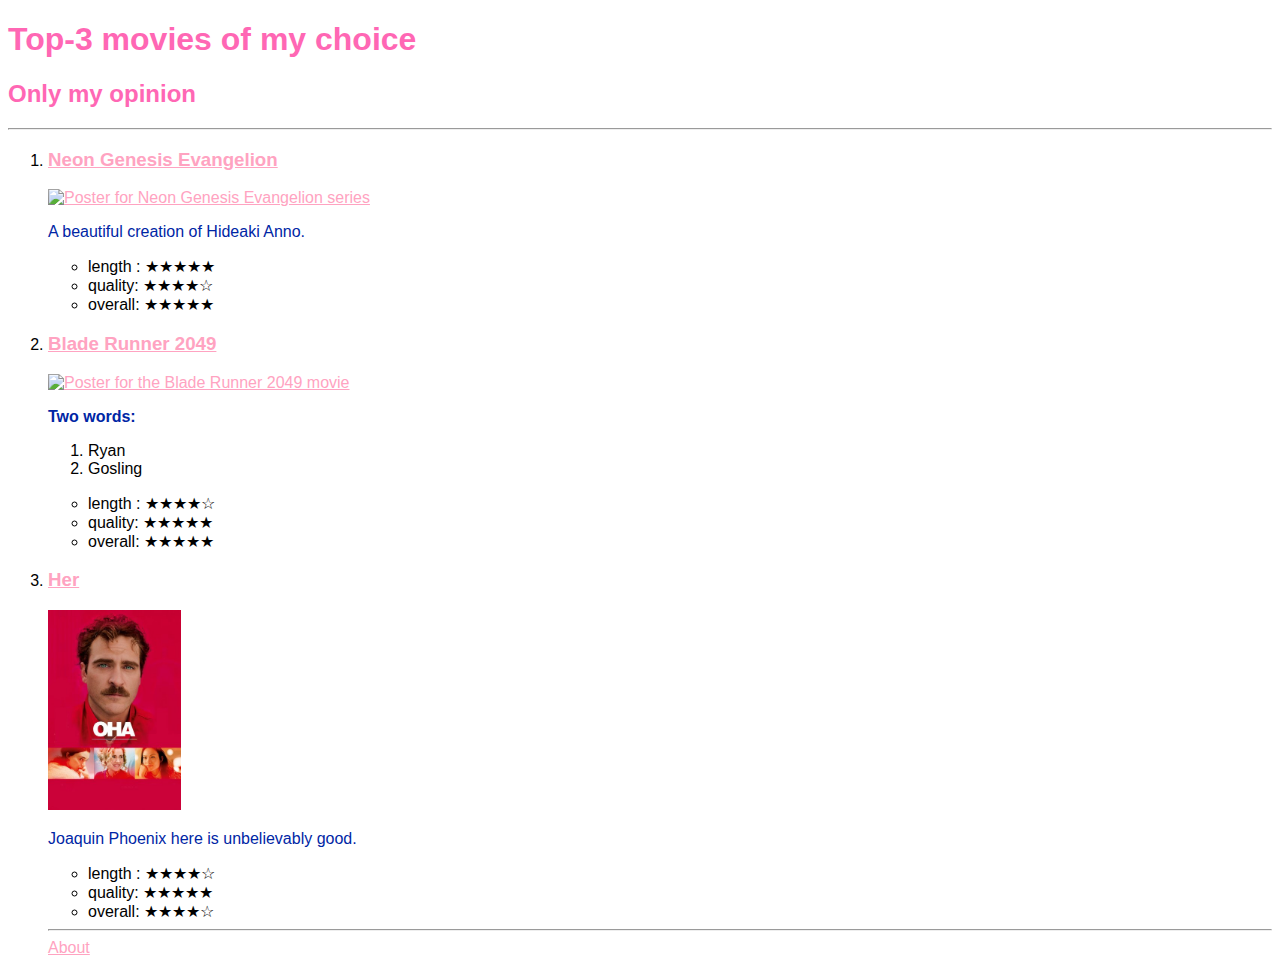
==== index.html @ cd8fab94 "Add website skeleton." ====
<!DOCTYPE html>
<html lang="en">

<head>
	<meta charset="UTF-8">
	<meta name="viewport" content="width=device-width, initial-scale=1.0">
	<title>Index Page</title>
	<link rel="stylesheet" href="./static/css/style.css" />
</head>

<body>
	<h1>Top-3 movies of my choice</h1>
	<h2>Only my opinion </h2>
	<hr />
	<ol>
		<li>
			<h3><a href="https://rezka.ag/animation/drama/16253-evangelion-1995.html">Neon Genesis Evangelion</a></h3>
			<a href="https://rezka.ag/animation/drama/16253-evangelion-1995.html">
				<img src="https://static.hdrezka.ac/i/2016/6/30/ocdc72ad364f6pj17d11j.jpg"
					alt="Poster for Neon Genesis Evangelion series" style="height: 200px;" />
			</a>
			<p>A beautiful creation of Hideaki Anno.</p>
			<ul>
				<li>length : &#9733;&#9733;&#9733;&#9733;&#9733;</li>
				<li>quality: &#9733;&#9733;&#9733;&#9733;&#9734;</li>
				<li>overall: &#9733;&#9733;&#9733;&#9733;&#9733;</li>
			</ul>
		</li>
		<li>
			<h3><a href="https://rezka.ag/films/fiction/24952-beguschiy-po-lezviyu-2049-2017.html">Blade Runner 2049</a>
			</h3>
			<a href="https://rezka.ag/films/fiction/24952-beguschiy-po-lezviyu-2049-2017.html">
				<img src="https://static.hdrezka.ac/i/2020/11/22/kf1f36892a855mv80h54l.png"
					alt="Poster for the Blade Runner 2049 movie" style="height: 200px;" />
			</a>
			<p>
			<b>Two words:</b>
			<ol>
				<li>Ryan</li>
				<li>Gosling</li>
			</ol>
			</p>
			<ul>
				<li>length : &#9733;&#9733;&#9733;&#9733;&#9734;</li>
				<li>quality: &#9733;&#9733;&#9733;&#9733;&#9733;</li>
				<li>overall: &#9733;&#9733;&#9733;&#9733;&#9733;</li>
			</ul>
		</li>
		<li>
			<h3><a href="https://rezka.ag/films/melodrama/1571-ona-2013.html">Her</a></h3>
			<a href="https://rezka.ag/films/melodrama/1571-ona-2013.html">
				<img src="./static/img/3.jpeg" alt="Poster for Her movie" style="height: 200px;" />
			</a>
			<p>Joaquin Phoenix here is unbelievably good.</p>
			<ul>
				<li>length : &#9733;&#9733;&#9733;&#9733;&#9734;</li>
				<li>quality: &#9733;&#9733;&#9733;&#9733;&#9733;</li>
				<li>overall: &#9733;&#9733;&#9733;&#9733;&#9734;</li>
			</ul>
		</li>
		<hr />
		<a href="./static/html/about.html">About</a>
</body>

</html>
---- static/css/style.css ----
html {
    font-family: sans-serif;
}

h1,
h2 {
    color: rgb(255, 103, 180);
}

p {
    color: rgb(0, 38, 165);
}

a {
    color: rgb(255, 163, 193);
}

a:visited {
    color: rgb(155, 68, 83);
}

/*grid: auto-flow / 1fr 1fr 1fr;
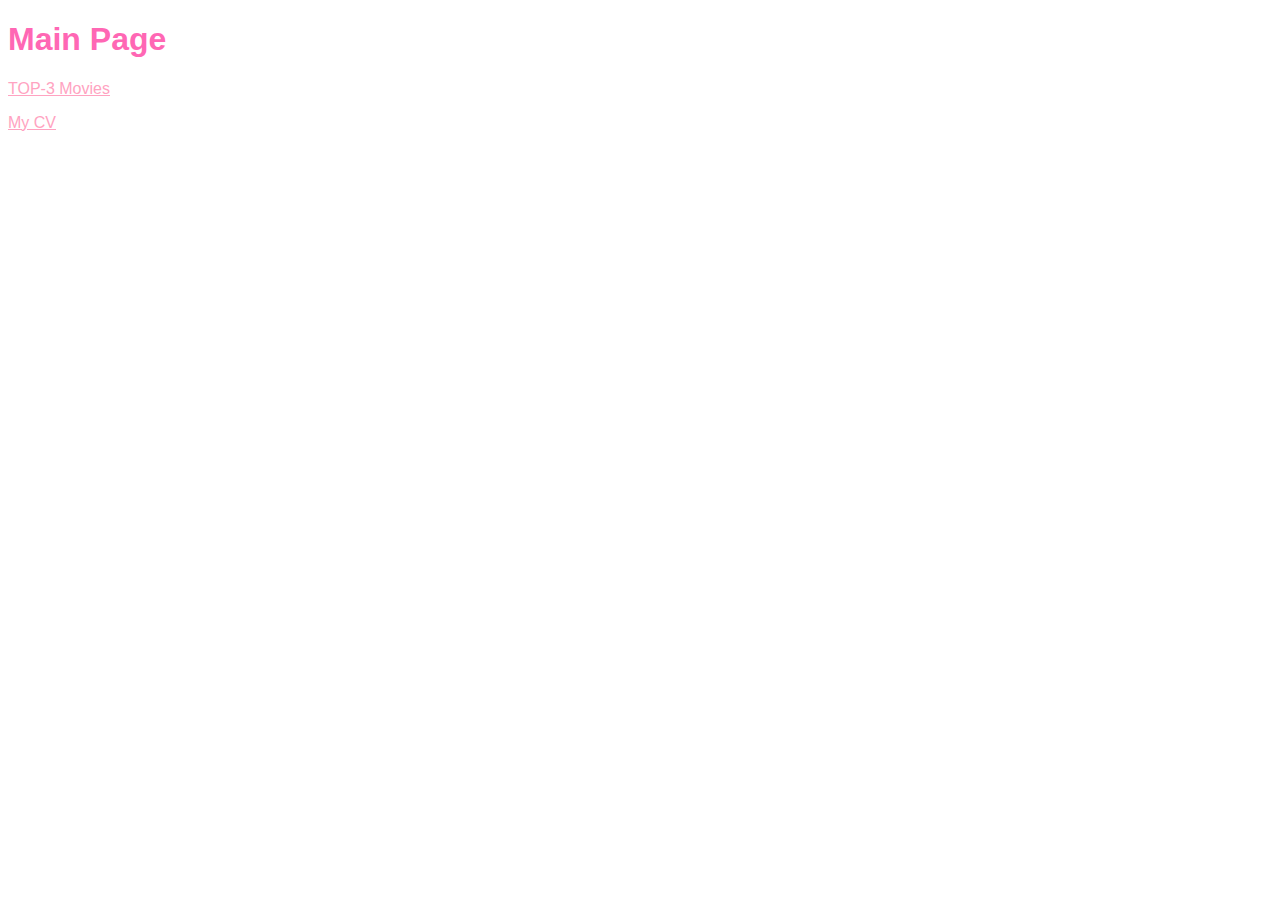
==== commit e1225b15: "Change index.html Delete unnecessary files Add cv.html" ====
--- a/index.html
+++ b/index.html
@@ -2,64 +2,16 @@
 <html lang="en">
 
 <head>
-	<meta charset="UTF-8">
-	<meta name="viewport" content="width=device-width, initial-scale=1.0">
-	<title>Index Page</title>
-	<link rel="stylesheet" href="./static/css/style.css" />
+    <meta charset="UTF-8" />
+    <meta name="viewport" content="width=device-width, initial-scale=1.0" />
+    <title>Main Page</title>
+    <link rel="stylesheet" href="./static/css/style.css" />
 </head>
 
 <body>
-	<h1>Top-3 movies of my choice</h1>
-	<h2>Only my opinion </h2>
-	<hr />
-	<ol>
-		<li>
-			<h3><a href="https://rezka.ag/animation/drama/16253-evangelion-1995.html">Neon Genesis Evangelion</a></h3>
-			<a href="https://rezka.ag/animation/drama/16253-evangelion-1995.html">
-				<img src="https://static.hdrezka.ac/i/2016/6/30/ocdc72ad364f6pj17d11j.jpg"
-					alt="Poster for Neon Genesis Evangelion series" style="height: 200px;" />
-			</a>
-			<p>A beautiful creation of Hideaki Anno.</p>
-			<ul>
-				<li>length : &#9733;&#9733;&#9733;&#9733;&#9733;</li>
-				<li>quality: &#9733;&#9733;&#9733;&#9733;&#9734;</li>
-				<li>overall: &#9733;&#9733;&#9733;&#9733;&#9733;</li>
-			</ul>
-		</li>
-		<li>
-			<h3><a href="https://rezka.ag/films/fiction/24952-beguschiy-po-lezviyu-2049-2017.html">Blade Runner 2049</a>
-			</h3>
-			<a href="https://rezka.ag/films/fiction/24952-beguschiy-po-lezviyu-2049-2017.html">
-				<img src="https://static.hdrezka.ac/i/2020/11/22/kf1f36892a855mv80h54l.png"
-					alt="Poster for the Blade Runner 2049 movie" style="height: 200px;" />
-			</a>
-			<p>
-			<b>Two words:</b>
-			<ol>
-				<li>Ryan</li>
-				<li>Gosling</li>
-			</ol>
-			</p>
-			<ul>
-				<li>length : &#9733;&#9733;&#9733;&#9733;&#9734;</li>
-				<li>quality: &#9733;&#9733;&#9733;&#9733;&#9733;</li>
-				<li>overall: &#9733;&#9733;&#9733;&#9733;&#9733;</li>
-			</ul>
-		</li>
-		<li>
-			<h3><a href="https://rezka.ag/films/melodrama/1571-ona-2013.html">Her</a></h3>
-			<a href="https://rezka.ag/films/melodrama/1571-ona-2013.html">
-				<img src="./static/img/3.jpeg" alt="Poster for Her movie" style="height: 200px;" />
-			</a>
-			<p>Joaquin Phoenix here is unbelievably good.</p>
-			<ul>
-				<li>length : &#9733;&#9733;&#9733;&#9733;&#9734;</li>
-				<li>quality: &#9733;&#9733;&#9733;&#9733;&#9733;</li>
-				<li>overall: &#9733;&#9733;&#9733;&#9733;&#9734;</li>
-			</ul>
-		</li>
-		<hr />
-		<a href="./static/html/about.html">About</a>
+    <h1>Main Page</h1>
+    <p><a href="static/html/movies.html">TOP-3 Movies</a></p>
+    <p><a href="static/html/cv.html">My CV</a></p>
 </body>
 
 </html>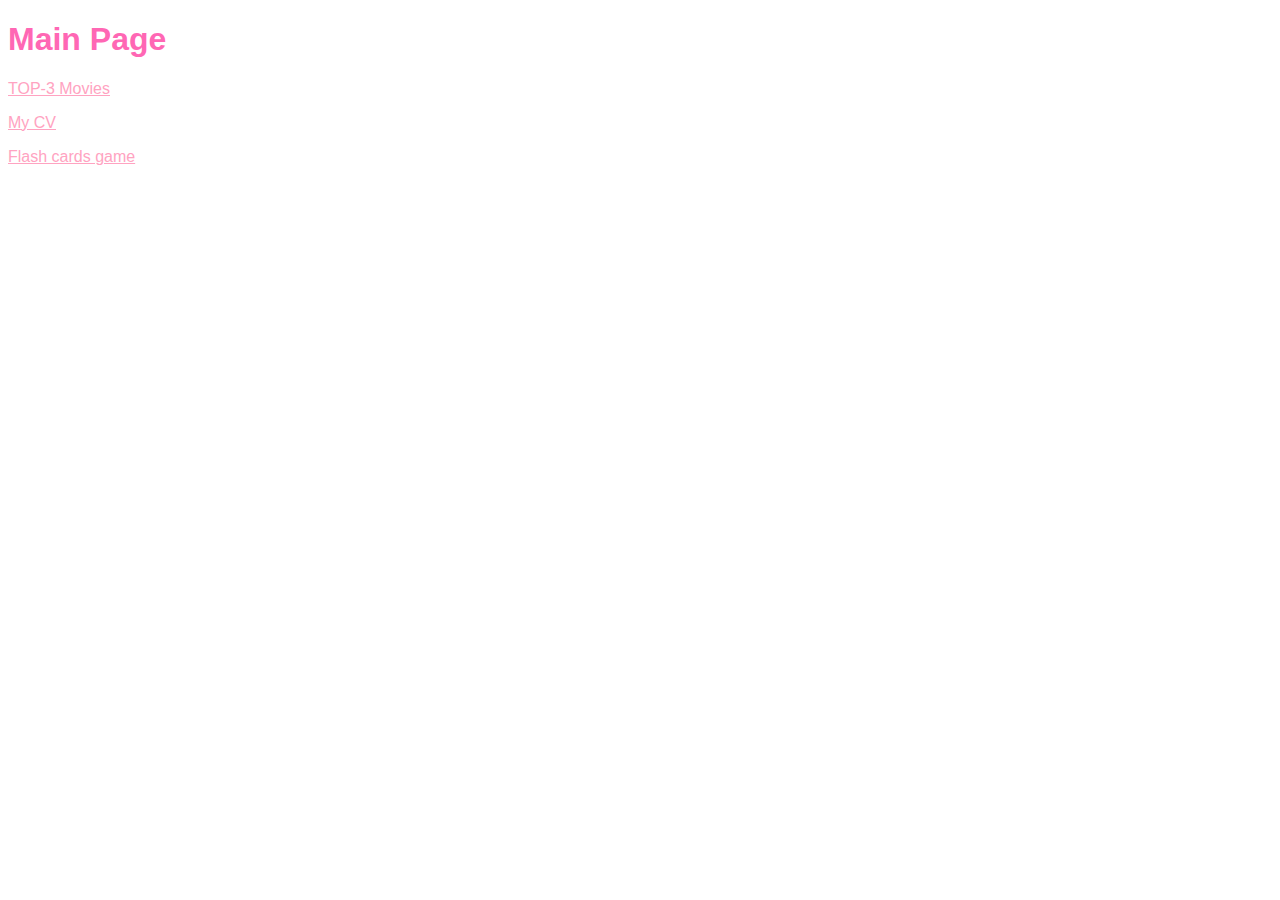
==== commit 95dd7a02: "Create georgian colors flashcards mini-project Add separate css for it Add link to flashcards projec" ====
--- a/index.html
+++ b/index.html
@@ -12,6 +12,7 @@
     <h1>Main Page</h1>
     <p><a href="static/html/movies.html">TOP-3 Movies</a></p>
     <p><a href="static/html/cv.html">My CV</a></p>
+    <p><a href="static/html/georgian-flashcards.html">Flash cards game</a></p>
 </body>
 
 </html>--- a/static/css/style.css
+++ b/static/css/style.css
@@ -1,5 +1,7 @@
 html {
     font-family: sans-serif;
+    padding: 0%;
+    margin: 0%;
 }
 
 h1,
@@ -19,4 +21,82 @@
     color: rgb(155, 68, 83);
 }
 
-/*grid: auto-flow / 1fr 1fr 1fr;+ul {
+    list-style-type: none;
+    margin-block:0px;
+    margin-inline: 0px;
+    padding-inline-start: 10px;
+}
+
+#cv {
+    font-size: 11pt;
+    margin-left: 10px;
+}
+
+#summary {
+    padding-inline-start: 10px;
+    display: grid;
+    grid-template-areas: 
+    "h2 . . ."
+    "p p p img";
+}
+
+#summary h2 {
+    grid-area: h2;
+}
+
+#summary p {
+    grid-area: p;
+}
+
+#summary img {
+    grid-area: img;
+    width: 200px;
+}
+
+.wrapper {
+    display: grid;
+    grid-template-columns: 1fr 1fr 1fr 1fr;
+    grid-template-areas:
+    "cn cn cn dt"
+    "pd pd pd pd"
+    "tp . . ."
+    "tl tl tl ."
+}
+
+.comp-name {
+    grid-area: cn;
+}
+
+.date {
+    grid-area: dt;
+}
+
+.proj-desc {
+    grid-area: pd;
+}
+
+.task-perf {
+    grid-area: tp;
+}
+
+.tasks-list {
+    grid-area: tl;
+}
+
+#education {
+    display: grid;
+    grid-template-columns: 1fr 1fr 1fr 1fr;
+    grid-template-areas: 
+    "edh edh edh ."
+    "un un un dt";
+}
+
+#education .date {
+    grid-area: dt;
+}
+
+.uni-name {
+    grid-area: un;
+    padding-inline-start: 20px;
+}
